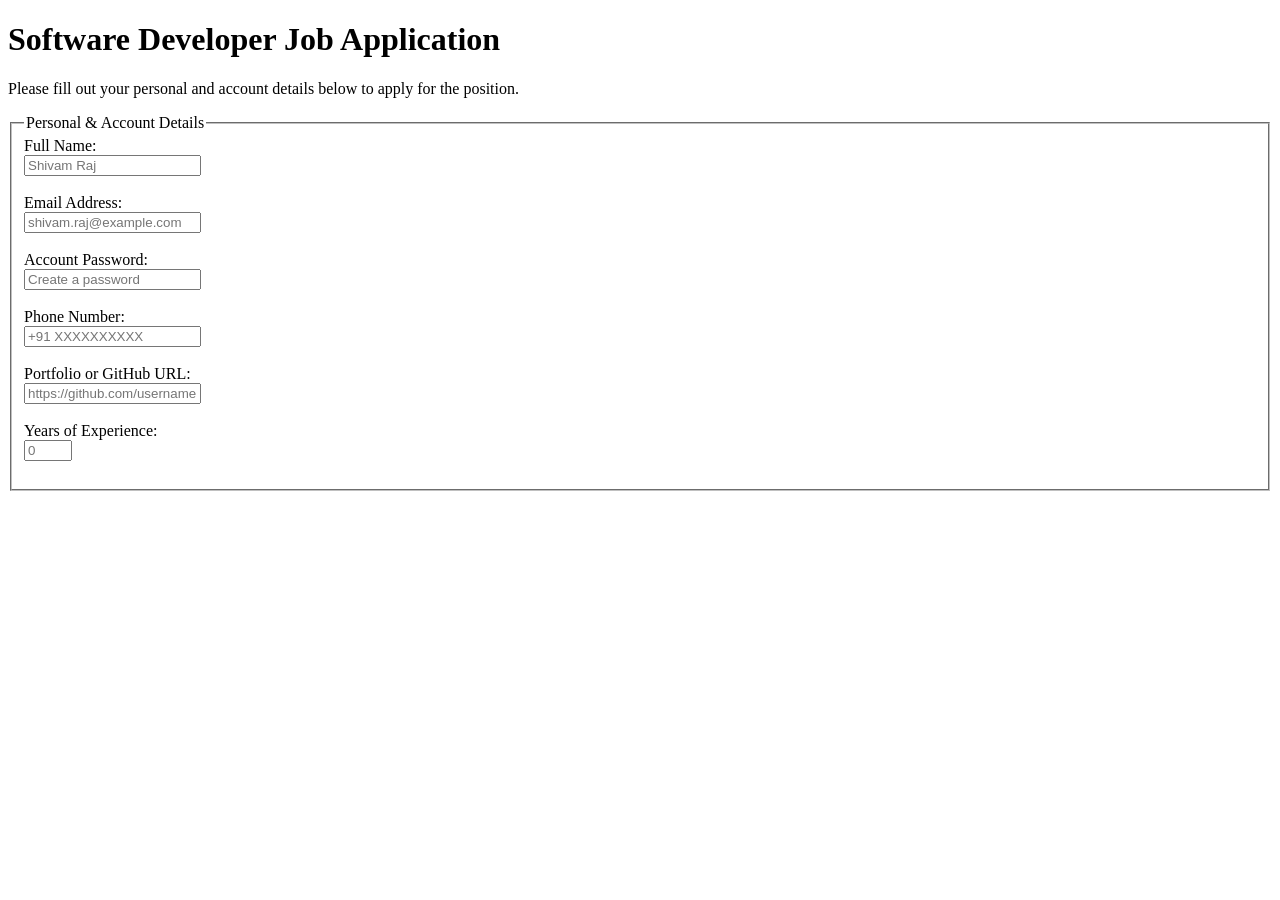
==== assignment-02/Index.html @ e1fc2074 "Assignment 2 Stage 1: Add from structure, fieldsets, and text inputs" ====
<!DOCTYPE html>
<html lang="en">
<head>
    <meta charset="UTF-8">
    <meta name="viewport" content="width=device-width, initial-scale=1.0">
    <meta name="description" content="Job Application Form for Computer Science Students and Developers">
    <meta name="author" content="Shivam Raj">
    <title>Job Application Form - Stage 1</title>
</head>
<body>

    <header>
        <h1>Software Developer Job Application</h1>
        <p>Please fill out your personal and account details below to apply for the position.</p>
    </header>

    <main>
        <form action="#" method="post" enctype="multipart/form-data">
            
            <fieldset>
                <legend>Personal &amp; Account Details</legend>

                <label for="full-name">Full Name:</label><br>
                <input type="text" id="full-name" name="full_name" placeholder="Shivam Raj"><br><br>

                <label for="email">Email Address:</label><br>
                <input type="email" id="email" name="email" placeholder="shivam.raj@example.com"><br><br>

                <label for="password">Account Password:</label><br>
                <input type="password" id="password" name="password" placeholder="Create a password"><br><br>

                <label for="phone">Phone Number:</label><br>
                <input type="tel" id="phone" name="phone" placeholder="+91 XXXXXXXXXX"><br><br>

                <label for="portfolio-url">Portfolio or GitHub URL:</label><br>
                <input type="url" id="portfolio-url" name="portfolio_url" placeholder="https://github.com/username"><br><br>

                <label for="experience">Years of Experience:</label><br>
                <input type="number" id="experience" name="experience" min="0" max="50" placeholder="0"><br><br>
            </fieldset>

        </form>
    </main>

</body>
</html>
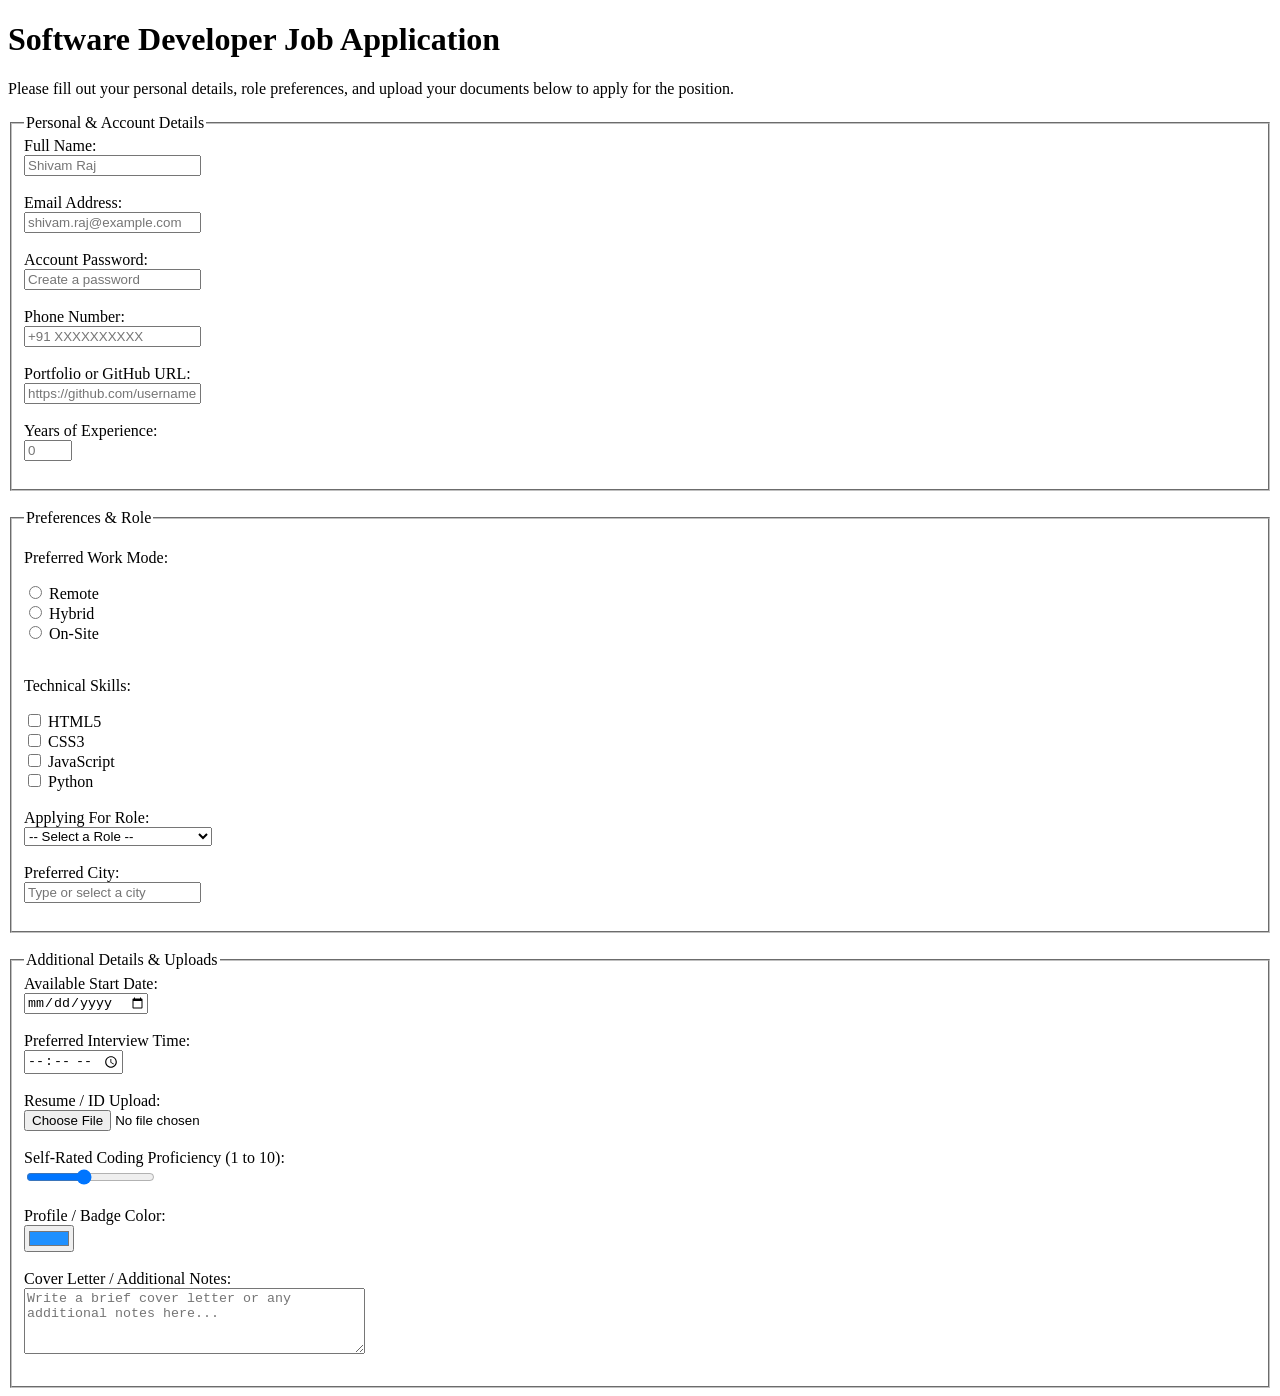
==== commit 156f7170: "Assignment 2 Stage 2: Add choice, date/time, file, range, color, and textarea inputs" ====
--- a/assignment-02/Index.html
+++ b/assignment-02/Index.html
@@ -5,13 +5,13 @@
     <meta name="viewport" content="width=device-width, initial-scale=1.0">
     <meta name="description" content="Job Application Form for Computer Science Students and Developers">
     <meta name="author" content="Shivam Raj">
-    <title>Job Application Form - Stage 1</title>
+    <title>Job Application Form - Stage 2</title>
 </head>
 <body>
 
     <header>
         <h1>Software Developer Job Application</h1>
-        <p>Please fill out your personal and account details below to apply for the position.</p>
+        <p>Please fill out your personal details, role preferences, and upload your documents below to apply for the position.</p>
     </header>
 
     <main>
@@ -39,6 +39,78 @@
                 <input type="number" id="experience" name="experience" min="0" max="50" placeholder="0"><br><br>
             </fieldset>
 
+            <br>
+
+            <fieldset>
+                <legend>Preferences &amp; Role</legend>
+
+                <p>Preferred Work Mode:</p>
+                <input type="radio" id="mode-remote" name="work_mode" value="remote">
+                <label for="mode-remote">Remote</label><br>
+
+                <input type="radio" id="mode-hybrid" name="work_mode" value="hybrid">
+                <label for="mode-hybrid">Hybrid</label><br>
+
+                <input type="radio" id="mode-onsite" name="work_mode" value="onsite">
+                <label for="mode-onsite">On-Site</label><br><br>
+
+                <p>Technical Skills:</p>
+                <input type="checkbox" id="skill-html" name="skills" value="html">
+                <label for="skill-html">HTML5</label><br>
+
+                <input type="checkbox" id="skill-css" name="skills" value="css">
+                <label for="skill-css">CSS3</label><br>
+
+                <input type="checkbox" id="skill-js" name="skills" value="javascript">
+                <label for="skill-js">JavaScript</label><br>
+
+                <input type="checkbox" id="skill-python" name="skills" value="python">
+                <label for="skill-python">Python</label><br><br>
+
+                <label for="role-select">Applying For Role:</label><br>
+                <select id="role-select" name="role">
+                    <option value="">-- Select a Role --</option>
+                    <option value="frontend">Frontend Developer</option>
+                    <option value="backend">Backend Developer</option>
+                    <option value="fullstack">Full-Stack Developer</option>
+                    <option value="intern">Software Engineering Intern</option>
+                </select><br><br>
+
+                <label for="city-choice">Preferred City:</label><br>
+                <input list="cities-list" id="city-choice" name="preferred_city" placeholder="Type or select a city">
+                <datalist id="cities-list">
+                    <option value="Bareilly">
+                    <option value="Noida">
+                    <option value="Bengaluru">
+                    <option value="Hyderabad">
+                    <option value="Pune">
+                </datalist><br><br>
+            </fieldset>
+
+            <br>
+
+            <fieldset>
+                <legend>Additional Details &amp; Uploads</legend>
+
+                <label for="start-date">Available Start Date:</label><br>
+                <input type="date" id="start-date" name="start_date"><br><br>
+
+                <label for="interview-time">Preferred Interview Time:</label><br>
+                <input type="time" id="interview-time" name="interview_time"><br><br>
+
+                <label for="resume-upload">Resume / ID Upload:</label><br>
+                <input type="file" id="resume-upload" name="resume_file"><br><br>
+
+                <label for="skill-rating">Self-Rated Coding Proficiency (1 to 10):</label><br>
+                <input type="range" id="skill-rating" name="skill_rating" min="1" max="10" value="5"><br><br>
+
+                <label for="badge-color">Profile / Badge Color:</label><br>
+                <input type="color" id="badge-color" name="badge_color" value="#1e90ff"><br><br>
+
+                <label for="cover-letter">Cover Letter / Additional Notes:</label><br>
+                <textarea id="cover-letter" name="cover_letter" rows="4" cols="40" placeholder="Write a brief cover letter or any additional notes here..."></textarea><br><br>
+            </fieldset>
+
         </form>
     </main>
 
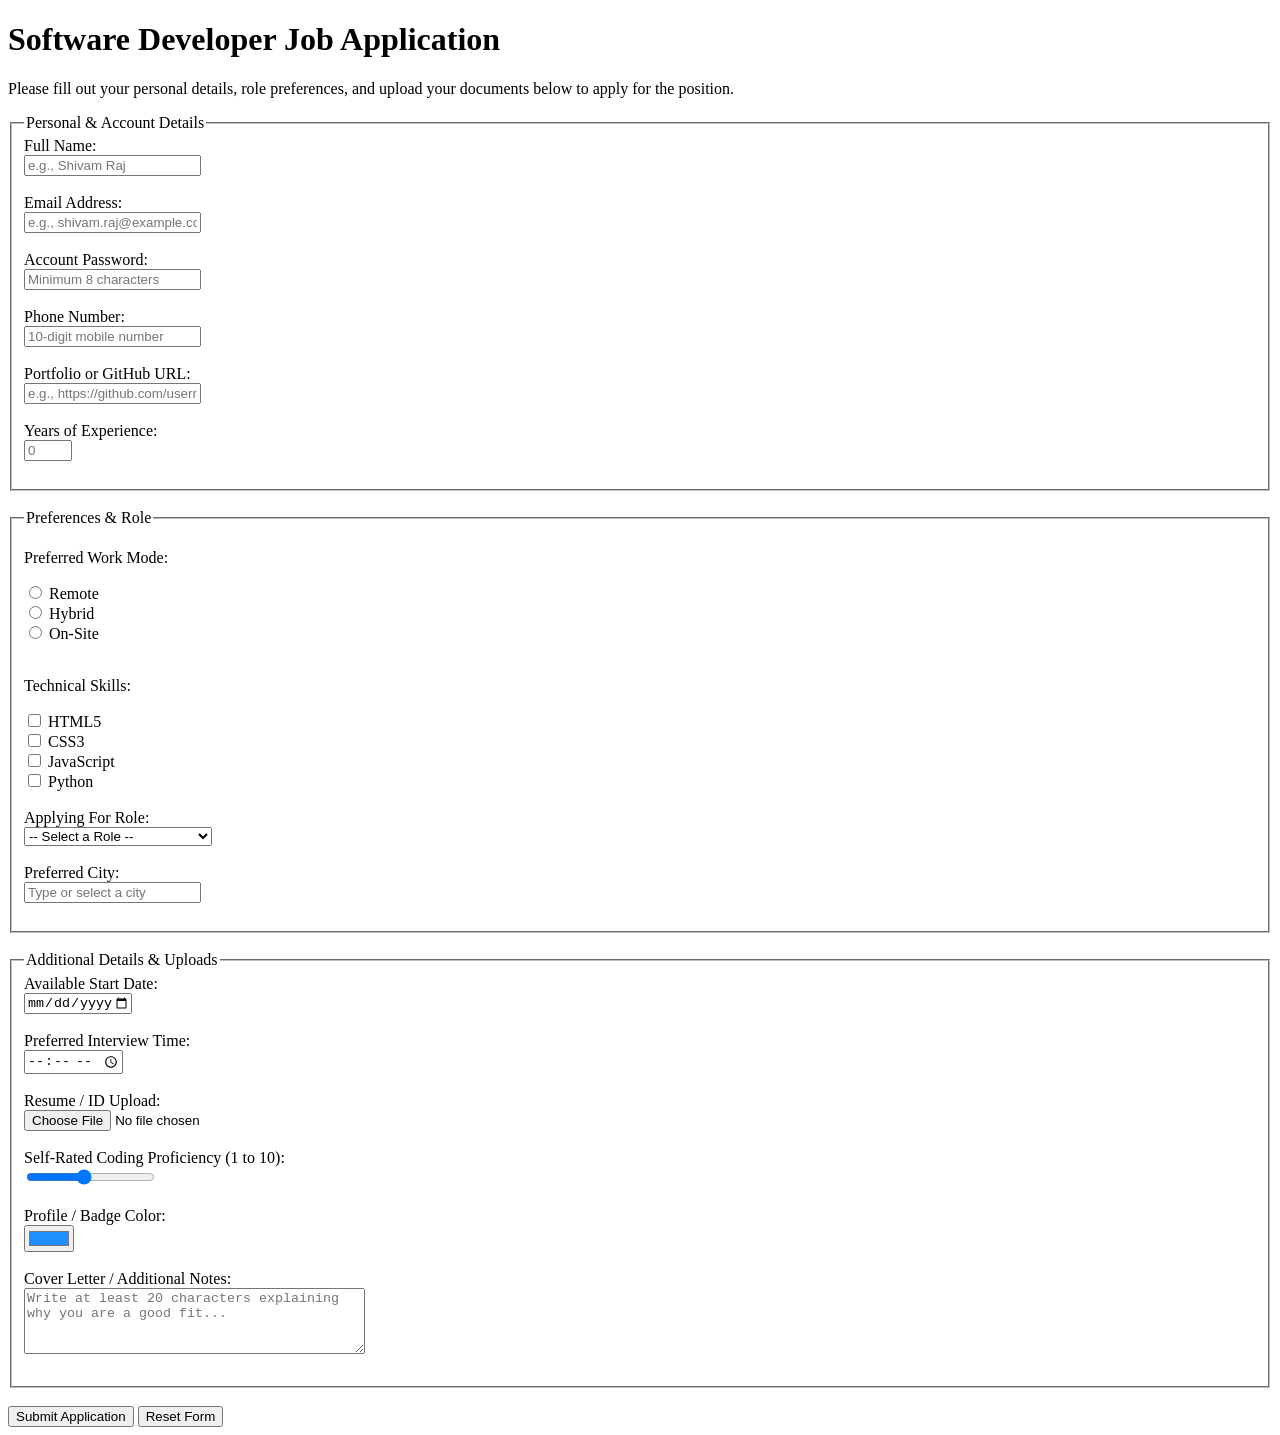
==== commit 020cb046: "Assignment 2 Stage 3: Add HTML5 validation, submit/reset buttons, and README" ====
--- a/assignment-02/Index.html
+++ b/assignment-02/Index.html
@@ -5,7 +5,7 @@
     <meta name="viewport" content="width=device-width, initial-scale=1.0">
     <meta name="description" content="Job Application Form for Computer Science Students and Developers">
     <meta name="author" content="Shivam Raj">
-    <title>Job Application Form - Stage 2</title>
+    <title>Job Application Form - Stage 3</title>
 </head>
 <body>
 
@@ -21,22 +21,22 @@
                 <legend>Personal &amp; Account Details</legend>
 
                 <label for="full-name">Full Name:</label><br>
-                <input type="text" id="full-name" name="full_name" placeholder="Shivam Raj"><br><br>
+                <input type="text" id="full-name" name="full_name" placeholder="e.g., Shivam Raj" minlength="3" required><br><br>
 
                 <label for="email">Email Address:</label><br>
-                <input type="email" id="email" name="email" placeholder="shivam.raj@example.com"><br><br>
+                <input type="email" id="email" name="email" placeholder="e.g., shivam.raj@example.com" required><br><br>
 
                 <label for="password">Account Password:</label><br>
-                <input type="password" id="password" name="password" placeholder="Create a password"><br><br>
+                <input type="password" id="password" name="password" placeholder="Minimum 8 characters" minlength="8" required><br><br>
 
                 <label for="phone">Phone Number:</label><br>
-                <input type="tel" id="phone" name="phone" placeholder="+91 XXXXXXXXXX"><br><br>
+                <input type="tel" id="phone" name="phone" placeholder="10-digit mobile number" pattern="[0-9]{10}" title="Please enter a valid 10-digit mobile number (e.g., 9876543210)" required><br><br>
 
                 <label for="portfolio-url">Portfolio or GitHub URL:</label><br>
-                <input type="url" id="portfolio-url" name="portfolio_url" placeholder="https://github.com/username"><br><br>
+                <input type="url" id="portfolio-url" name="portfolio_url" placeholder="e.g., https://github.com/username"><br><br>
 
                 <label for="experience">Years of Experience:</label><br>
-                <input type="number" id="experience" name="experience" min="0" max="50" placeholder="0"><br><br>
+                <input type="number" id="experience" name="experience" min="0" max="40" placeholder="0"><br><br>
             </fieldset>
 
             <br>
@@ -45,7 +45,7 @@
                 <legend>Preferences &amp; Role</legend>
 
                 <p>Preferred Work Mode:</p>
-                <input type="radio" id="mode-remote" name="work_mode" value="remote">
+                <input type="radio" id="mode-remote" name="work_mode" value="remote" required>
                 <label for="mode-remote">Remote</label><br>
 
                 <input type="radio" id="mode-hybrid" name="work_mode" value="hybrid">
@@ -68,7 +68,7 @@
                 <label for="skill-python">Python</label><br><br>
 
                 <label for="role-select">Applying For Role:</label><br>
-                <select id="role-select" name="role">
+                <select id="role-select" name="role" required>
                     <option value="">-- Select a Role --</option>
                     <option value="frontend">Frontend Developer</option>
                     <option value="backend">Backend Developer</option>
@@ -93,13 +93,13 @@
                 <legend>Additional Details &amp; Uploads</legend>
 
                 <label for="start-date">Available Start Date:</label><br>
-                <input type="date" id="start-date" name="start_date"><br><br>
+                <input type="date" id="start-date" name="start_date" min="2026-01-01" max="2027-12-31" required><br><br>
 
                 <label for="interview-time">Preferred Interview Time:</label><br>
                 <input type="time" id="interview-time" name="interview_time"><br><br>
 
                 <label for="resume-upload">Resume / ID Upload:</label><br>
-                <input type="file" id="resume-upload" name="resume_file"><br><br>
+                <input type="file" id="resume-upload" name="resume_file" required><br><br>
 
                 <label for="skill-rating">Self-Rated Coding Proficiency (1 to 10):</label><br>
                 <input type="range" id="skill-rating" name="skill_rating" min="1" max="10" value="5"><br><br>
@@ -108,8 +108,13 @@
                 <input type="color" id="badge-color" name="badge_color" value="#1e90ff"><br><br>
 
                 <label for="cover-letter">Cover Letter / Additional Notes:</label><br>
-                <textarea id="cover-letter" name="cover_letter" rows="4" cols="40" placeholder="Write a brief cover letter or any additional notes here..."></textarea><br><br>
+                <textarea id="cover-letter" name="cover_letter" rows="4" cols="40" minlength="20" placeholder="Write at least 20 characters explaining why you are a good fit..."></textarea><br><br>
             </fieldset>
+
+            <br>
+
+            <button type="submit">Submit Application</button>
+            <button type="reset">Reset Form</button>
 
         </form>
     </main>
